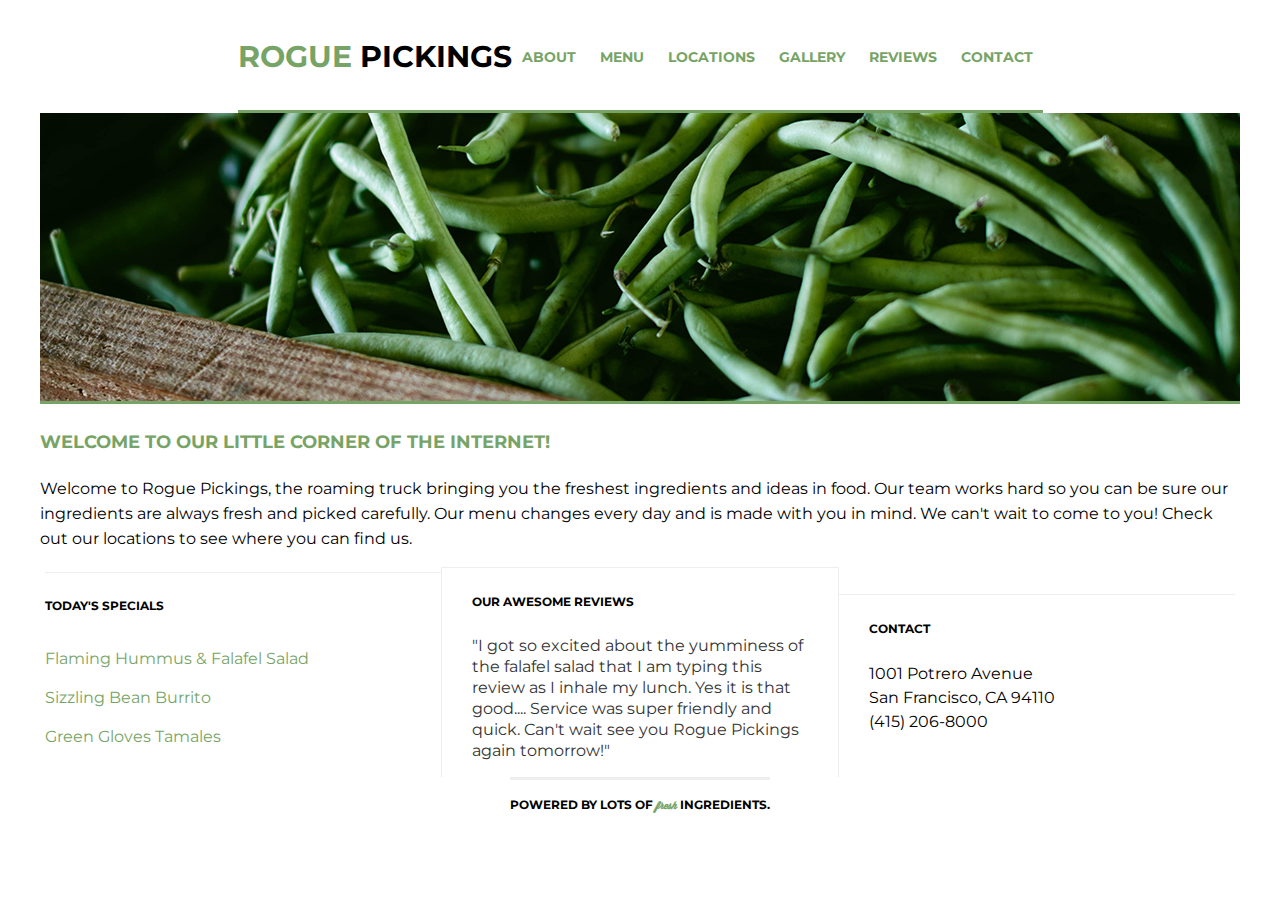
==== exercises/rogue-pickings-responsive/index.html @ 6532f7c2 "initial add" ====
<!doctype html>
<html>
    <head>
        <meta charset="utf-8">
        <meta http-equiv="x-ua-compatible" content="ie=edge">
        <title>Rogue Pickings | Brush Up Those Skills!</title>
        <meta name="viewport" content="width=device-width, initial-scale=1">
        <link rel="stylesheet" href="css/normalize.css">
        <link rel="stylesheet" href="css/main.css">
        <link href="https://fonts.googleapis.com/css?family=Montserrat:400,700" rel="stylesheet">
    </head>
    <body>
        <div class="container">
            <header>
                <h1><span>rogue</span> pickings</h1>
                <nav>
                    <ul>
                        <li>
                            <a href="">About</a>
                        </li>
                        <li>
                            <a href="">Menu</a>
                        </li>
                        <li>
                            <a href="">Locations</a>
                        </li>
                        <li>
                            <a href="">Gallery</a>
                        </li>
                        <li>
                            <a href="">Reviews</a>
                        </li>
                        <li>
                            <a href="">Contact</a>
                        </li>
                    </ul>
                </nav>
            </header>
            <section class="top-section">
                <div class="main-image"><img src="img/download.jpg" alt="green beans" /></div>
                <div class="main-title">
                    <h3>Welcome to our little corner of the internet!</h3>
                    <p>Welcome to Rogue Pickings, the roaming truck bringing you the freshest ingredients and ideas in food. Our team works hard so you can be sure our ingredients are always fresh and picked carefully. Our menu changes every day and is made with you in mind. We can't wait to come to you! Check out our locations to see where you can find us.</p>
                </div>
            </section>
            <section class="bottom-section">
                <div class="section-one">
                    <h4>Today's Specials</h4>
                    <ul class="menu">
                        <li>Flaming Hummus &amp; Falafel Salad</li>
                        <li>Sizzling Bean Burrito</li>
                        <li>Green Gloves Tamales</li>
                    </ul>
                </div>
                <div class="section-two">
                    <h4>Our Awesome Reviews</h4>
                    <p class="reviews">"I got so excited about the yumminess of the falafel salad that I am typing this review as I inhale my lunch. Yes it is that good.... Service was super friendly and quick. Can't wait see you Rogue Pickings again tomorrow!"</p>
                </div>
                <div class="section-three"><h4>Contact</h4>
                    <p class="address">1001 Potrero Avenue<br>
                        San Francisco, CA 94110<br>
                        (415) 206-8000 </p>
                </div>
            </section>
            <footer>
                <h4>Powered by lots of <span>fresh</span> ingredients.</h4>
            </footer>
        </div>
    </body>
</html>
---- exercises/rogue-pickings-responsive/css/main.css ----
html{
	font-size: 16px;
}

@font-face{
	font-family: 'Wisdom Script';
	src: url('../fonts/wisdom-script.otf') format('opentype');
}

body {
	font-family: 'Montserrat', Helvetica, Arial, sans-serif;
	font-size: 1em;
	display: flex;
	justify-content: center;
	align-items: center;
}

.container{
	display: flex;
	justify-content: center;
	align-items: center;
	flex-flow: row wrap;
	max-width: 1200px;
	margin: 0 auto;
}

h1,
h2,
h3,
h4 {
	color: black;
	text-transform: uppercase;
	font-weight: 700;
}
h1 {
	font-size: 1.875em;
}
h2 {
    font-size: 1.5em;
}
h3 {
	font-size: 1.125em;
}
h4 {
	font-size: 0.75em;
}

p {
	font-size: 0.875;
	line-height: 21px;
    padding: 0 30px;
}

/*The widths are in a percentage!*/
header {
	display: flex;
	justify-content: center;
	align-items: center;
	flex-flow: row wrap;
	height: 110px;
	border-bottom: 3px solid #77a466;
	margin: 0 auto;
}

header h1 {
	float: left;
	margin: 0;
	padding: 38px 0;
}
header h1 span {
	color: #77a466;
}

header nav {
	float: right;
	padding: 46px 0;
}
header nav ul {
	margin: 0;
	padding: 0;
}
header nav ul li {
	text-transform: uppercase;
	font-weight: 700;
	font-size: 0.875em;
	padding: 0 10px;
	display: inline;
}
header nav ul li a{
	text-decoration: none;
	color:#77a466;
}

/*The widths are in a percentage!*/
.top-section,
.bottom-section {
	display: flex;
	justify-content: center;
	align-items: center;
	flex-flow: row wrap;
	margin: 0 auto;
	clear: both;
}

.main-image {
	height: auto;
	float: left;
}
.main-image img {
	width: 100%;
	border-bottom: 3px solid #77a466;
}

.main-title {
	height: auto;
	float: left;
}
.main-title h3 {
	text-align: left;
	padding: 5px 0;
	color: #77a466;
}
.main-title p {
	padding: 0;
	font-size: 1em;
	line-height: 25px;
}

.section-one,
.section-two,
.section-three {
	width: 33%;
	height: auto;
	float: left;
	border-top: 1px solid #eee;
}

.section-one h4 {
	padding: 10px 0;
}

.section-two {
	border-left: 1px solid #eee;
	border-right: 1px solid #eee;
}

.section-two h4,
.section-three h4 {
	padding: 10px 30px;
}

.menu {
	list-style: none;
	padding: 0;
}
.menu li {
	padding: 10px 0;
	color:#77a466;
}

.reviews {
	color: #333;
	font-size: 1em;
	line-height: 21px;
}

.address {
	font-size: 1em;
	line-height: 24px;
}

/*The widths are in a percentage!*/
footer {
	display: flex;
	justify-content: center;
	align-items: center;
	flex-flow: row wrap;
	height: 50px;
	border-top: 3px solid #eee;
	margin: 0 auto;
	clear: both;
	text-align: center;
}
footer span {
	font-family: 'Wisdom Script', cursive;
	text-transform: lowercase;
	color: #77a466;
	font-size: 0.875em;
}
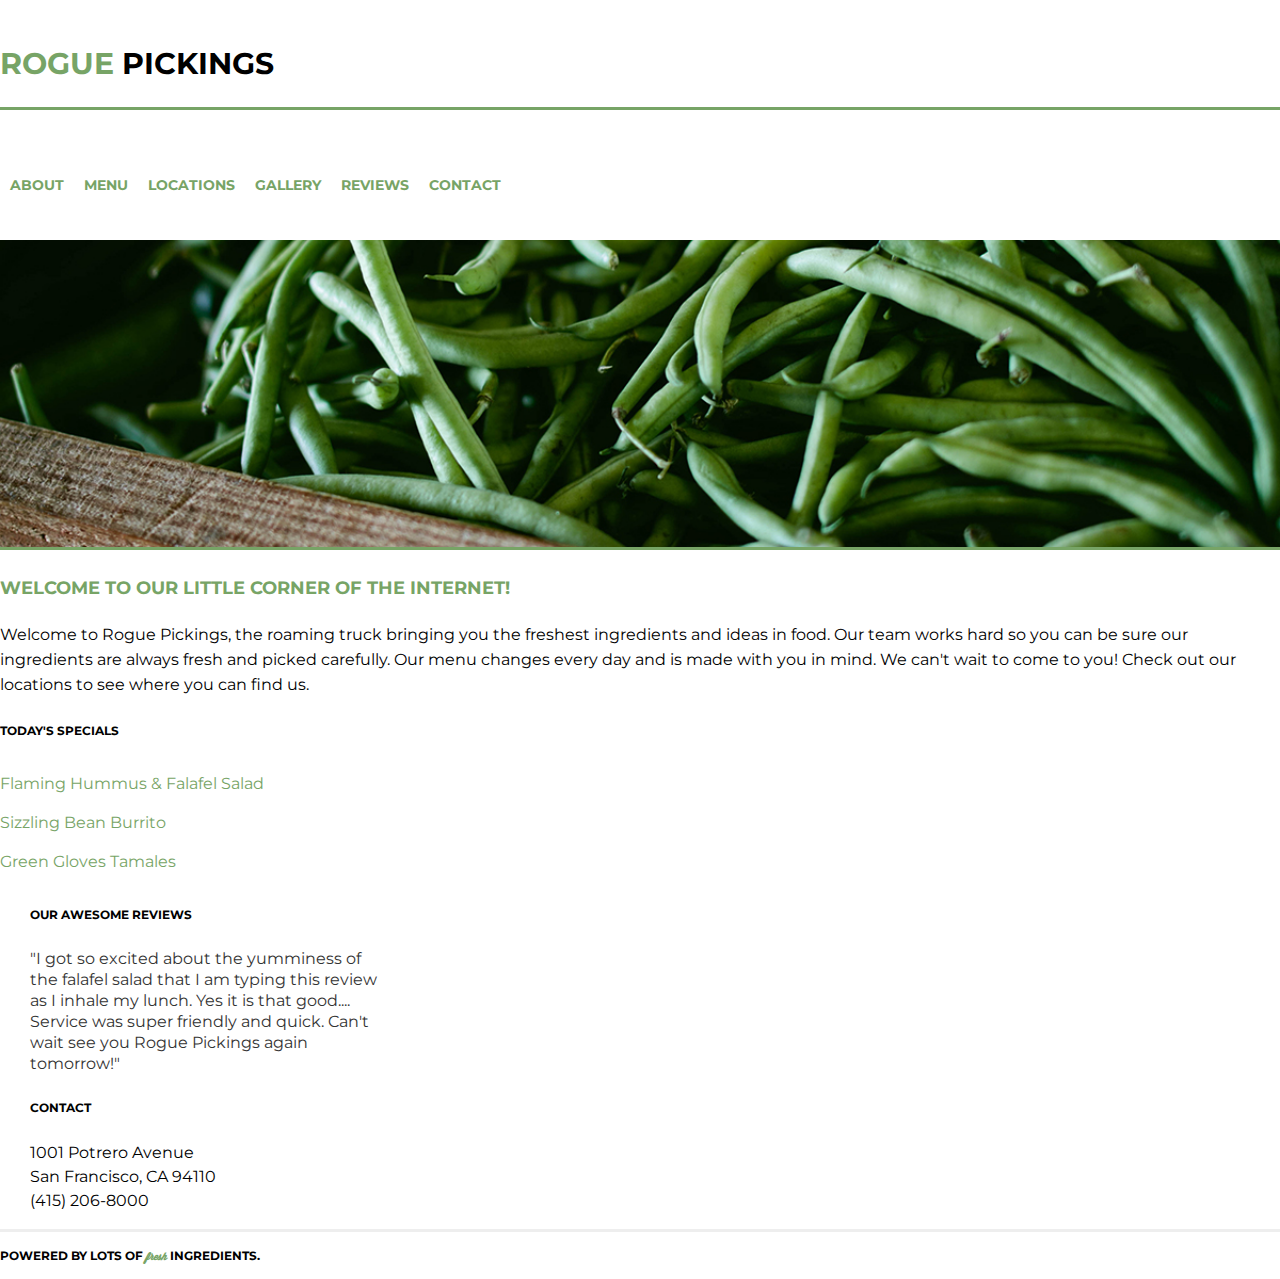
==== commit 96917303: "minor header alterations" ====
--- a/exercises/rogue-pickings-responsive/index.html
+++ b/exercises/rogue-pickings-responsive/index.html
@@ -10,9 +10,12 @@
         <link href="https://fonts.googleapis.com/css?family=Montserrat:400,700" rel="stylesheet">
     </head>
     <body>
+<!--========CONTENT CONTAINER========-->
         <div class="container">
+<!--========HEADER========-->
             <header>
                 <h1><span>rogue</span> pickings</h1>
+<!--========NAVIGATION========-->
                 <nav>
                     <ul>
                         <li>
@@ -36,14 +39,19 @@
                     </ul>
                 </nav>
             </header>
+<!--========TOP SECTION========-->
             <section class="top-section">
+<!--========MAIN IMAGE========-->
                 <div class="main-image"><img src="img/download.jpg" alt="green beans" /></div>
+<!--========MAIN TITLE========-->
                 <div class="main-title">
                     <h3>Welcome to our little corner of the internet!</h3>
                     <p>Welcome to Rogue Pickings, the roaming truck bringing you the freshest ingredients and ideas in food. Our team works hard so you can be sure our ingredients are always fresh and picked carefully. Our menu changes every day and is made with you in mind. We can't wait to come to you! Check out our locations to see where you can find us.</p>
                 </div>
             </section>
+<!--========BOTTOM SECTION========-->
             <section class="bottom-section">
+<!--========MENU=========-->
                 <div class="section-one">
                     <h4>Today's Specials</h4>
                     <ul class="menu">
@@ -52,19 +60,23 @@
                         <li>Green Gloves Tamales</li>
                     </ul>
                 </div>
+<!--========REVIEWS========-->
                 <div class="section-two">
                     <h4>Our Awesome Reviews</h4>
                     <p class="reviews">"I got so excited about the yumminess of the falafel salad that I am typing this review as I inhale my lunch. Yes it is that good.... Service was super friendly and quick. Can't wait see you Rogue Pickings again tomorrow!"</p>
                 </div>
+<!--========ADDRESS========-->
                 <div class="section-three"><h4>Contact</h4>
                     <p class="address">1001 Potrero Avenue<br>
                         San Francisco, CA 94110<br>
                         (415) 206-8000 </p>
                 </div>
             </section>
+<!--========FOOTER========-->
             <footer>
                 <h4>Powered by lots of <span>fresh</span> ingredients.</h4>
             </footer>
         </div>
+<!--========CLOSE CONTENT CONTAINER========-->
     </body>
 </html>
--- a/exercises/rogue-pickings-responsive/css/main.css
+++ b/exercises/rogue-pickings-responsive/css/main.css
@@ -1,3 +1,4 @@
+/*========FONT========*/
 html{
 	font-size: 16px;
 }
@@ -7,23 +8,18 @@
 	src: url('../fonts/wisdom-script.otf') format('opentype');
 }
 
+/*========BODY========*/
 body {
 	font-family: 'Montserrat', Helvetica, Arial, sans-serif;
 	font-size: 1em;
-	display: flex;
-	justify-content: center;
-	align-items: center;
 }
 
+/*========CONTENT CONTAINER========*/
 .container{
-	display: flex;
-	justify-content: center;
-	align-items: center;
-	flex-flow: row wrap;
-	max-width: 1200px;
-	margin: 0 auto;
+
 }
 
+/*========TEXT PROPERTIES=========*/
 h1,
 h2,
 h3,
@@ -51,31 +47,29 @@
     padding: 0 30px;
 }
 
-/*The widths are in a percentage!*/
-header {
+/*========HEADER========*/
+header{
 	display: flex;
-	justify-content: center;
-	align-items: center;
-	flex-flow: row wrap;
-	height: 110px;
-	border-bottom: 3px solid #77a466;
-	margin: 0 auto;
+	flex-flow: column nowrap;
+	width: 100%;
 }
 
 header h1 {
-	float: left;
-	margin: 0;
-	padding: 38px 0;
+	border-bottom: 3px #77a466 solid;
+	padding: 25px 0;
+	flex: 0 0 100%;
 }
+
 header h1 span {
 	color: #77a466;
 }
 
+/*=========NAVIGATION========*/
 header nav {
-	float: right;
-	padding: 46px 0;
+	padding: 10px 0;
 }
 header nav ul {
+	display: flex;
 	margin: 0;
 	padding: 0;
 }
@@ -84,37 +78,26 @@
 	font-weight: 700;
 	font-size: 0.875em;
 	padding: 0 10px;
-	display: inline;
+	display: flex;
 }
 header nav ul li a{
 	text-decoration: none;
 	color:#77a466;
 }
 
-/*The widths are in a percentage!*/
+/*========SECTION PARENTS========*/
 .top-section,
 .bottom-section {
-	display: flex;
-	justify-content: center;
-	align-items: center;
-	flex-flow: row wrap;
-	margin: 0 auto;
-	clear: both;
+
 }
 
-.main-image {
-	height: auto;
-	float: left;
-}
+/*========MAIN IMAGE========*/
 .main-image img {
 	width: 100%;
 	border-bottom: 3px solid #77a466;
 }
 
-.main-title {
-	height: auto;
-	float: left;
-}
+/*========MAIN TITLE=======*/
 .main-title h3 {
 	text-align: left;
 	padding: 5px 0;
@@ -126,22 +109,15 @@
 	line-height: 25px;
 }
 
+/*========SECTION STYLING=======*/
 .section-one,
 .section-two,
 .section-three {
 	width: 33%;
-	height: auto;
-	float: left;
-	border-top: 1px solid #eee;
 }
 
 .section-one h4 {
 	padding: 10px 0;
-}
-
-.section-two {
-	border-left: 1px solid #eee;
-	border-right: 1px solid #eee;
 }
 
 .section-two h4,
@@ -149,6 +125,7 @@
 	padding: 10px 30px;
 }
 
+/*========MENU========*/
 .menu {
 	list-style: none;
 	padding: 0;
@@ -158,32 +135,45 @@
 	color:#77a466;
 }
 
+/*========REVIEWS========*/
 .reviews {
 	color: #333;
 	font-size: 1em;
 	line-height: 21px;
 }
 
+/*========ADDRESS========*/
 .address {
 	font-size: 1em;
 	line-height: 24px;
 }
 
-/*The widths are in a percentage!*/
+/*========FOOTER========*/
 footer {
-	display: flex;
-	justify-content: center;
-	align-items: center;
-	flex-flow: row wrap;
-	height: 50px;
 	border-top: 3px solid #eee;
-	margin: 0 auto;
-	clear: both;
-	text-align: center;
 }
+
 footer span {
 	font-family: 'Wisdom Script', cursive;
 	text-transform: lowercase;
 	color: #77a466;
 	font-size: 0.875em;
 }
+
+/*=============BREAK POINTS==================*/
+
+/*============Tablet===========*/
+@media all and (min-width: 768px){
+
+}
+/*============Desktop==========*/
+@media all and (min-width: 1200px){
+
+	header nav {
+		padding: 46px 0;
+	}
+	header nav ul {
+		margin: 0;
+		padding: 0;
+	}
+}